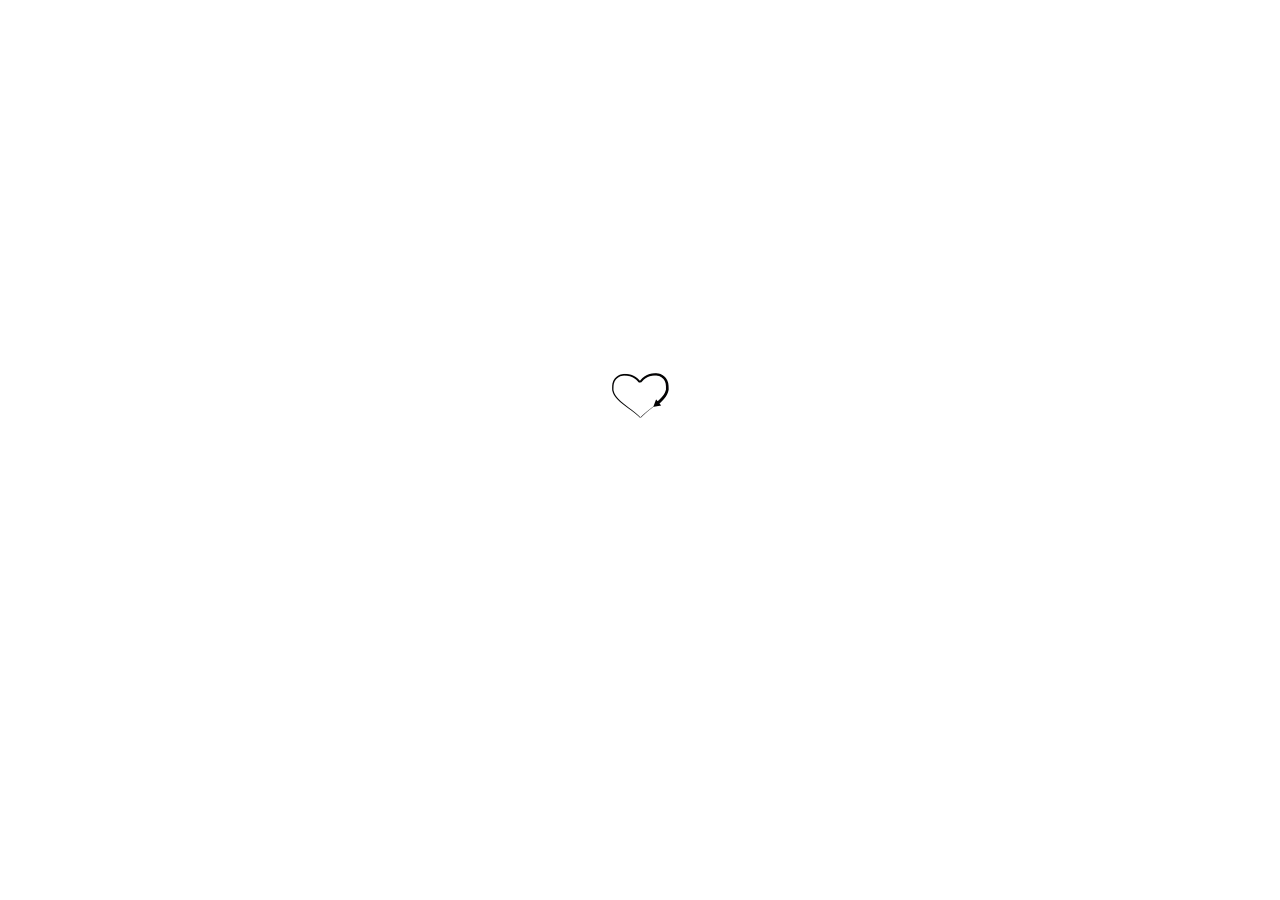
==== index2.html @ 76ba0458 "Add files via upload" ====
<!DOCTYPE html>
<html lang="en">
<head>
    <meta charset="UTF-8">
    <meta name="viewport" content="width=device-width, initial-scale=1.0">
    <title>Document</title>
    <link rel="stylesheet" href="page2.css">
    <link rel="preconnect" href="https://fonts.googleapis.com">
<link rel="preconnect" href="https://fonts.gstatic.com" crossorigin>
<link href="https://fonts.googleapis.com/css2?family=Lilita+One&display=swap" rel="stylesheet">
<link href="https://fonts.googleapis.com/css2?family=Covered+By+Your+Grace&display=swap" rel="stylesheet">
<link href="https://fonts.googleapis.com/css2?family=Covered+By+Your+Grace&family=Gloria+Hallelujah&display=swap" rel="stylesheet">
</head>
<body>
    <div id="loader"></div>
    <div class="image"><img src="image.png" alt=""></div>
<div class="video"><video src="final.mov" muted autoplay loop></video></div>
    <div class="bdaytext">Happy 20th birthday</div>
</body>
<script src="page2.js"></script>
</html>
---- page2.css ----
*{
    margin: 0;
    padding: 0;
}
body{
    background-color: rgb(146, 11, 146);
    background-image: url(eggless.png);
    display: flex;
    flex-direction: column;
    justify-content: center;
    align-items: center;
}
video{
    width: 1080px;
    height: 525px;
}
.video{
    width: 383px;
    height: 599px;
    /* border: 1px solid white; */
    overflow: hidden hidden;
    display: flex;
    justify-content: center;
    margin-top: -110px;
    position: absolute;
}
.bdaytext{
    display: flex;
    padding: 40px;
    font-size: 70px;
    font-family: 'gloria hallelujah';
    color: white;
    visibility: hidden;
}
.image{
    margin-top: 40px;
}
@media(max-width: 800px){
    *{
        display: none;
    }
}
#loader{
    background: #fff url('Heart\ arrow.gif') no-repeat center center;
    height: 1000vh;
    width: 100vw;
    position: fixed;
    z-index: 100;
}
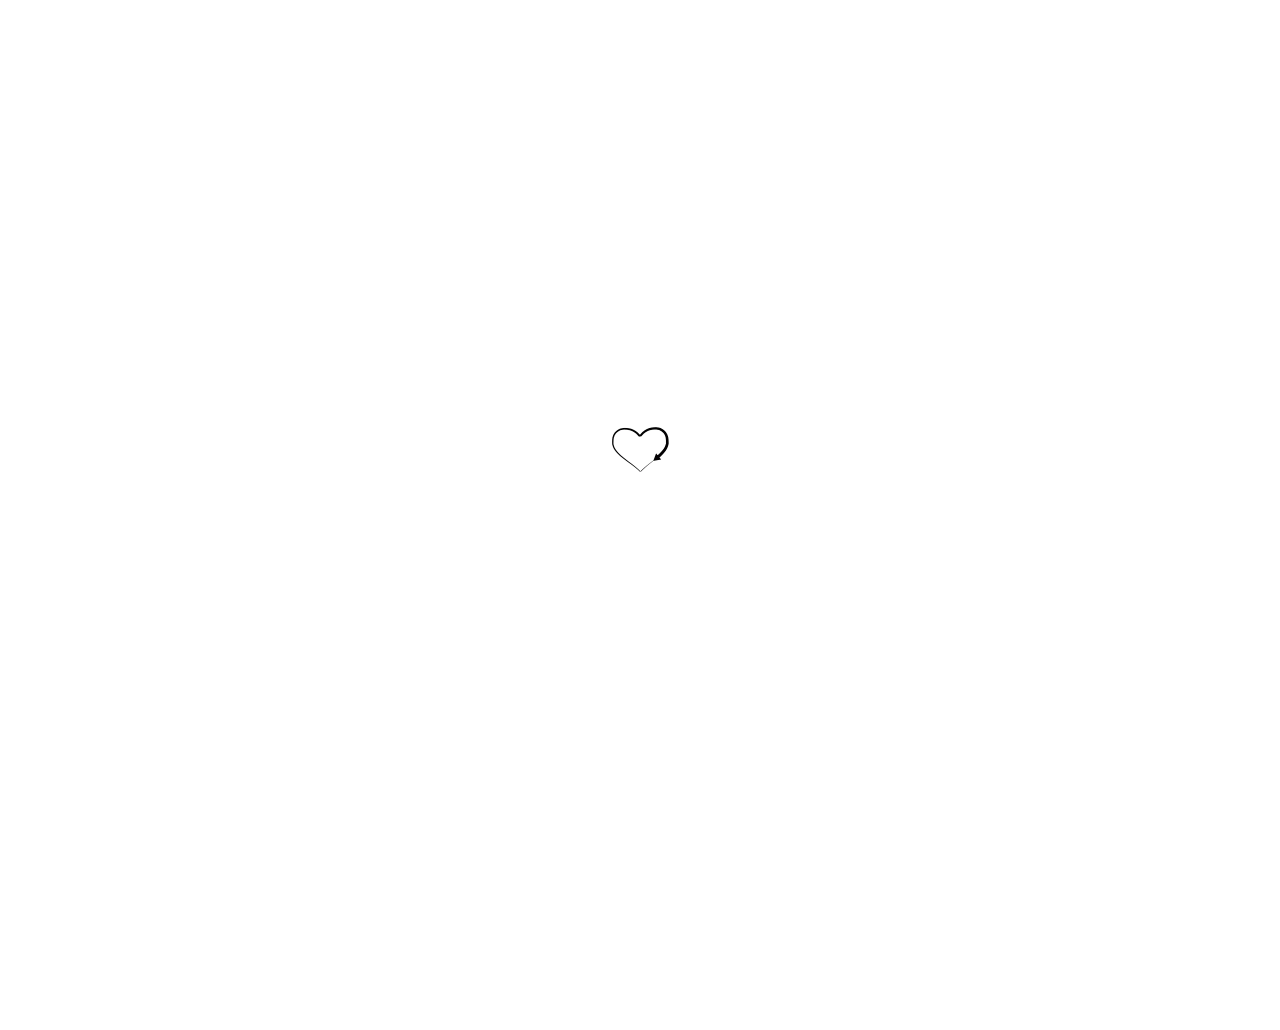
==== commit 68393de4: "Update index2.html" ====
--- a/index2.html
+++ b/index2.html
@@ -13,9 +13,8 @@
 </head>
 <body>
     <div id="loader"></div>
-    <div class="image"><img src="image.png" alt=""></div>
-<div class="video"><video src="final.mov" muted autoplay loop></video></div>
-    <div class="bdaytext">Happy 20th birthday</div>
+    <div class="video"><video src="finall.mov" muted autoplay loop></video></div>
+    <footer></footer>
 </body>
 <script src="page2.js"></script>
-</html>+</html>
--- a/page2.css
+++ b/page2.css
@@ -3,26 +3,44 @@
     padding: 0;
 }
 body{
-    background-color: rgb(146, 11, 146);
-    background-image: url(eggless.png);
+    background-color: rgb(0, 0, 0);
+    background-image: url(finally.png);
     display: flex;
     flex-direction: column;
     justify-content: center;
     align-items: center;
+    overflow: none;
+    overflow-y: scroll;
+    height: 100vh;
+    width: 100%;
+    background-size: cover;
+    background-repeat: no-repeat;
+}
+footer{
+    width: 100%;
+    height: 40px;
+    position: absolute;
+    top: 110vh;
+    background-size: cover;
+    background-color: black;
 }
 video{
-    width: 1080px;
-    height: 525px;
+    display: flex;
+    height: 100%;
 }
 .video{
-    width: 383px;
-    height: 599px;
+    width: 408px;
+    height: 43%;
+    max-width: 27%;
+    /* max-height: 320px; */
     /* border: 1px solid white; */
     overflow: hidden hidden;
     display: flex;
     justify-content: center;
-    margin-top: -110px;
+    /* margin-top: -110px; */
     position: absolute;
+    top: 90px;
+    margin: 0;
 }
 .bdaytext{
     display: flex;
@@ -32,10 +50,30 @@
     color: white;
     visibility: hidden;
 }
-.image{
-    margin-top: 40px;
+@media(max-height: 950){
+    .image{
+        position: absolute;
+    }
+    body{
+        background-image: url(reso.png);
+    }
 }
-@media(max-width: 800px){
+@media(max-width: 1600px){
+    body{
+        background-image: url(reso.png);
+        width: 100%;
+        background-size: cover;
+    }
+    .image{
+        margin-bottom: 60px;
+    }
+}
+@media(max-width: 1279px){
+    *{
+        display: none;
+    }
+}
+@media(max-height: 720px){
     *{
         display: none;
     }
@@ -46,4 +84,4 @@
     width: 100vw;
     position: fixed;
     z-index: 100;
-}+}
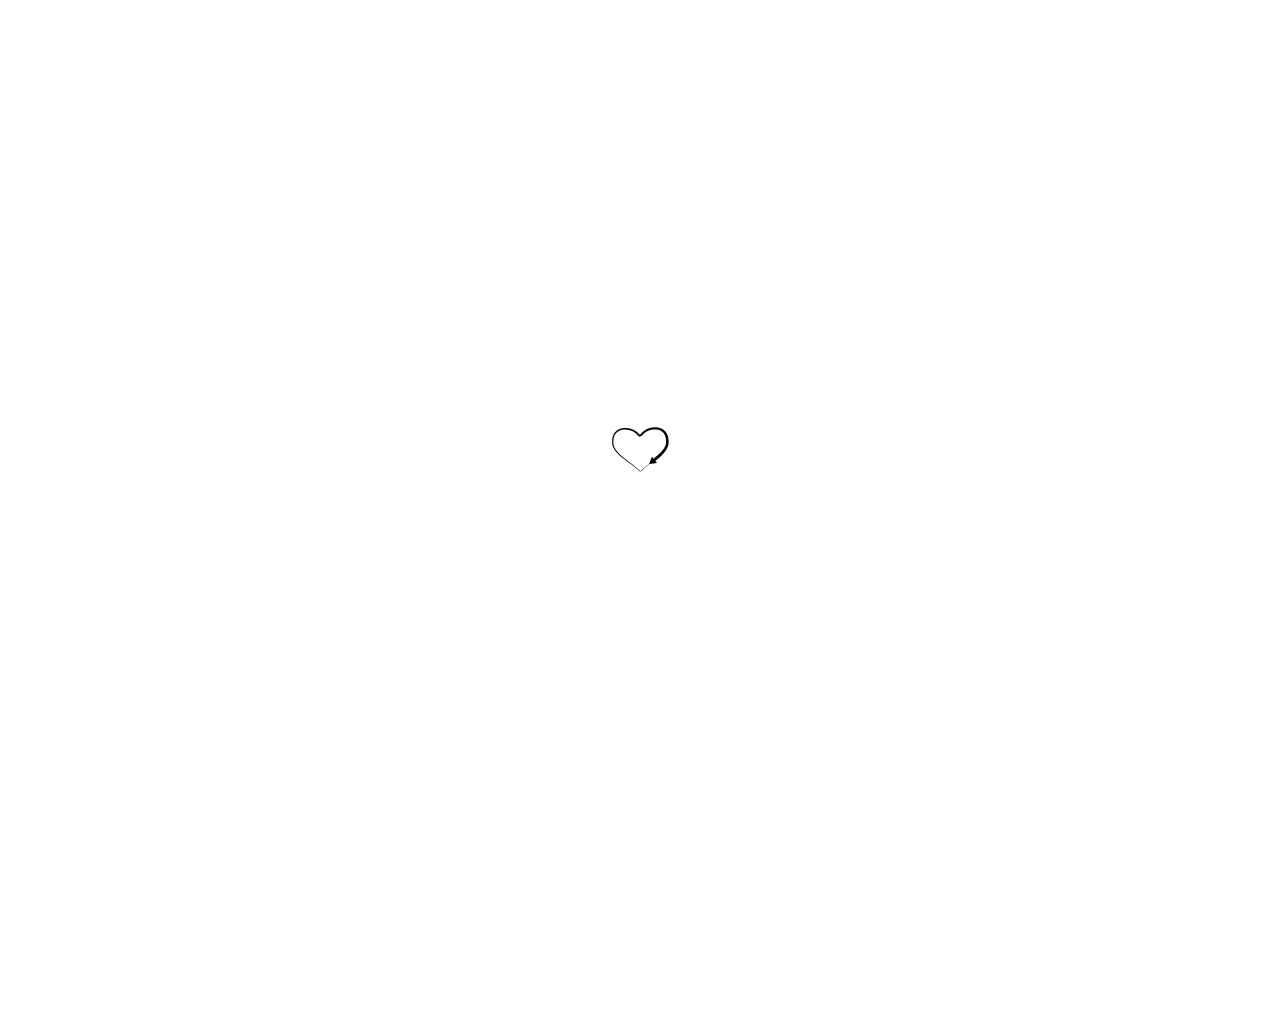
==== commit 3df880fa: "Update index2.html" ====
--- a/index2.html
+++ b/index2.html
@@ -13,7 +13,7 @@
 </head>
 <body>
     <div id="loader"></div>
-    <div class="video"><video src="finall.mov" muted autoplay loop></video></div>
+    <div class="video"><video src="f.mp4" muted autoplay loop></video></div>
     <footer></footer>
 </body>
 <script src="page2.js"></script>
